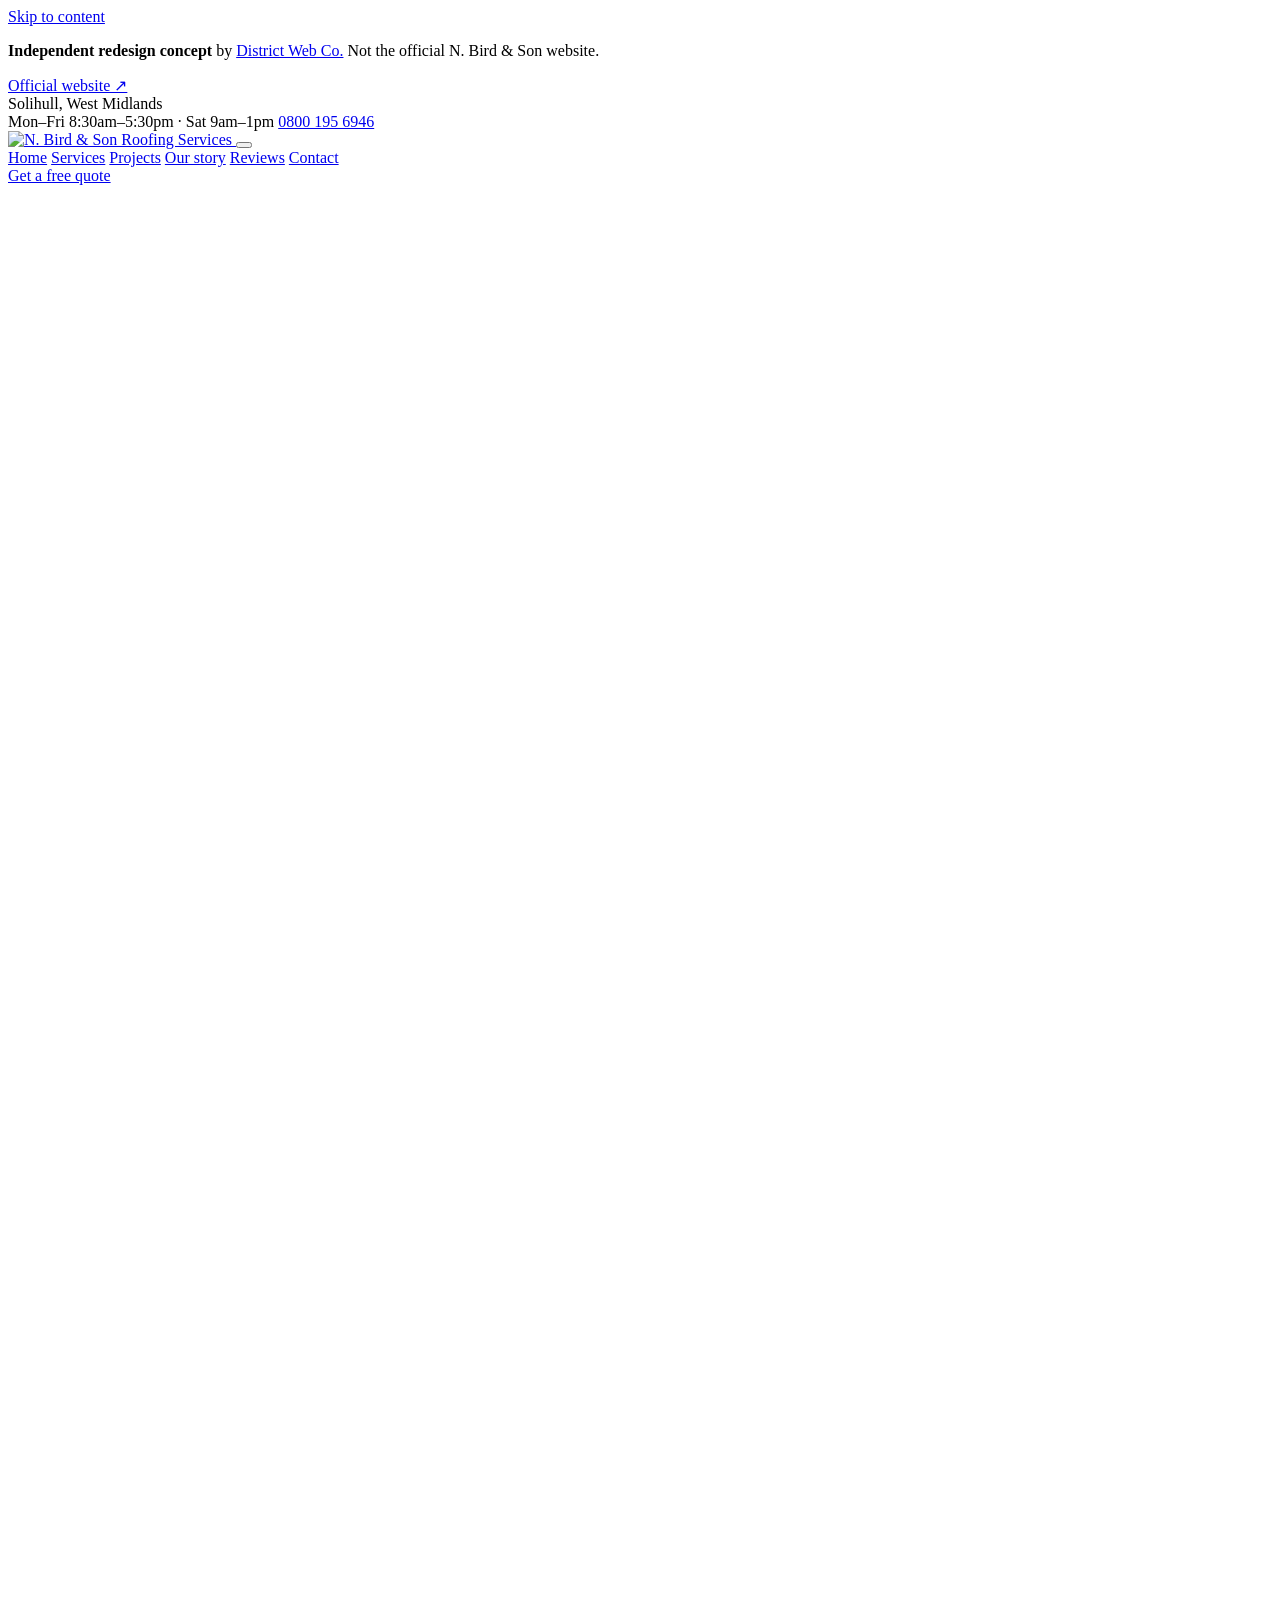
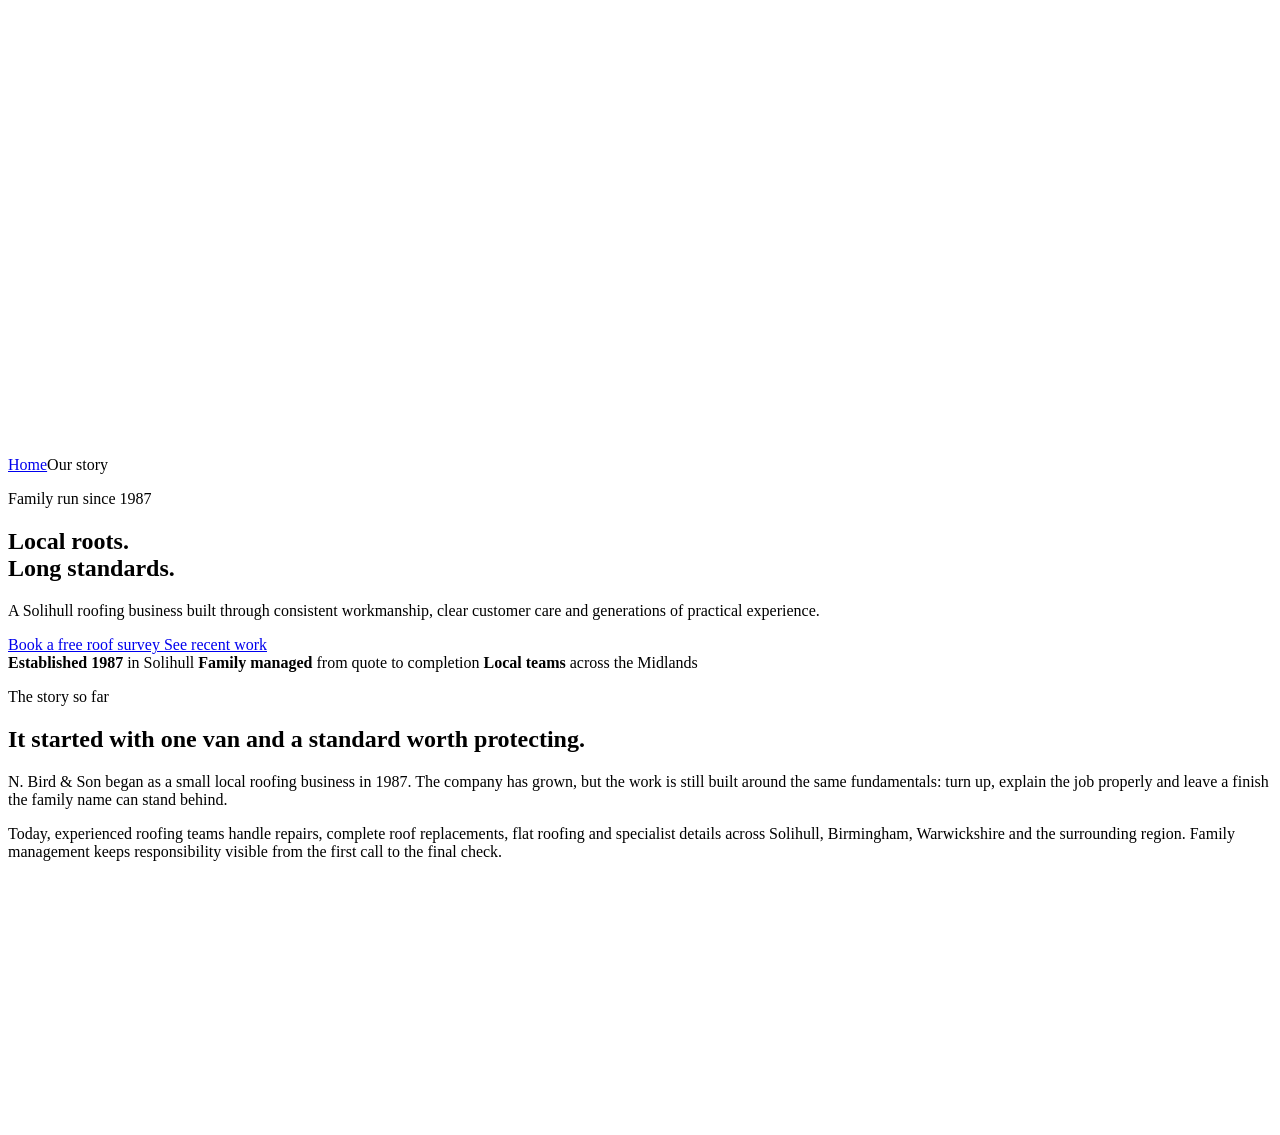
==== about.html @ 2aca6963 "Publish independent roofing concept preview" ====
<!doctype html>
<html lang="en-GB">
  <head>
    <meta charset="UTF-8" />
    <meta name="viewport" content="width=device-width, initial-scale=1.0" />
    <meta name="theme-color" content="#101214" />
    <title>Our Family Roofing Business | N. Bird &amp; Son Roofing | Independent concept</title>
    <meta
      name="description"
      content="Independent redesign concept by District Web Co, not the official website. Meet the family-run team behind N. Bird &amp; Son Roofing, serving Solihull and the West Midlands since 1987."
    />
    <meta name="robots" content="noindex, nofollow, noarchive" />
    <meta property="og:title" content="Independent concept — Our Story | N. Bird &amp; Son Roofing" />
    <link rel="icon" href="/n-bird-son-roofing-demo/assets/logo-BqLRq5Ps.jpg" />
    <link rel="preconnect" href="https://fonts.googleapis.com" />
    <link rel="preconnect" href="https://fonts.gstatic.com" crossorigin />
    <link
      href="https://fonts.googleapis.com/css2?family=Barlow+Condensed:wght@600;700;800&amp;family=Manrope:wght@400;500;600;700;800&amp;display=swap"
      rel="stylesheet"
    />

    <script type="module" crossorigin src="/n-bird-son-roofing-demo/assets/main-DjSB5TjH.js"></script>
    <link rel="stylesheet" crossorigin href="/n-bird-son-roofing-demo/assets/main-CrT9l7cO.css">
  </head>
  <body>
    <a class="skip-link" href="#main-content">Skip to content</a>

    <aside class="demo-notice" aria-label="About this demonstration"><div class="shell demo-notice-inner"><p><strong>Independent redesign concept</strong> by <a href="https://districtweb.co.uk/" target="_blank" rel="noopener noreferrer">District Web Co.</a> <span>Not the official N. Bird &amp; Son website.</span></p><a href="https://www.nbirdandsonroofing.co.uk/" target="_blank" rel="noopener noreferrer">Official website ↗</a></div></aside>
    <header class="site-header">
      <div class="topbar">
        <div class="shell topbar-inner">
          <span><i data-lucide="map-pin"></i> Solihull, West Midlands</span>
          <div>
            <span><i data-lucide="clock"></i> Mon–Fri 8:30am–5:30pm · Sat 9am–1pm</span>
            <a href="tel:08001956946"><i data-lucide="phone"></i> 0800 195 6946</a>
          </div>
        </div>
      </div>
      <div class="nav-shell">
        <div class="shell nav-inner">
          <a class="brand" href="./" aria-label="N. Bird &amp; Son Roofing home">
            <img src="/n-bird-son-roofing-demo/assets/logo-BqLRq5Ps.jpg" alt="N. Bird &amp; Son Roofing Services" width="224" height="58" decoding="async" />
          </a>
          <button
            class="nav-toggle"
            type="button"
            aria-label="Open navigation"
            aria-expanded="false"
            aria-controls="main-navigation"
          >
            <i class="menu-icon" data-lucide="menu"></i>
            <i class="close-icon" data-lucide="x"></i>
          </button>
          <nav class="main-nav" id="main-navigation" aria-label="Main navigation">
            <a href="./">Home</a>
            <a href="./services.html">Services</a>
            <a href="./projects.html">Projects</a>
            <a href="./about.html" aria-current="page">Our story</a>
            <a href="./#reviews">Reviews</a>
            <a href="./contact.html">Contact</a>
          </nav>
          <a class="button button--ink nav-quote" href="./contact.html">
            <i data-lucide="clipboard-check"></i>
            Get a free quote
          </a>
        </div>
      </div>
    </header>

    <main id="main-content">
      <section class="page-hero page-hero--about">
        <img srcset="/n-bird-son-roofing-demo/assets/team-profile-480-Br1GGcQy.webp 480w, /n-bird-son-roofing-demo/assets/team-profile-960-ZbP3P9Pj.webp 960w, /n-bird-son-roofing-demo/assets/team-profile-1600-CRTbsr6h.webp 1400w" sizes="100vw" width="1400" height="1867" decoding="async" src="/n-bird-son-roofing-demo/assets/team-profile-960-ZbP3P9Pj.webp" alt="N. Bird and Son family roofing team at a project" fetchpriority="high" />
        <div class="page-hero-shade" aria-hidden="true"></div>
        <div class="shell page-hero-inner">
          <div class="page-hero-copy">
            <nav class="breadcrumbs" aria-label="Breadcrumb">
              <a href="./">Home</a><i data-lucide="chevron-right"></i><span>Our story</span>
            </nav>
            <p class="eyebrow eyebrow--light">Family run since 1987</p>
            <h1>Local roots.<br /><span>Long standards.</span></h1>
            <p>
              A Solihull roofing business built through consistent workmanship,
              clear customer care and generations of practical experience.
            </p>
            <div class="hero-actions">
              <a class="button button--blue" href="./contact.html">
                Book a free roof survey <i data-lucide="arrow-up-right"></i>
              </a>
              <a class="button button--glass" href="./projects.html">
                See recent work <i data-lucide="arrow-right"></i>
              </a>
            </div>
          </div>
        </div>
        <div class="page-hero-rail">
          <div class="shell page-hero-rail-inner">
            <span><strong>Established 1987</strong> in Solihull</span>
            <span><strong>Family managed</strong> from quote to completion</span>
            <span><strong>Local teams</strong> across the Midlands</span>
          </div>
        </div>
      </section>

      <section class="story-section section-pad">
        <div class="shell story-grid">
          <div class="story-heading">
            <p class="eyebrow">The story so far</p>
            <h2>It started with one van and a standard worth protecting.</h2>
          </div>
          <div class="story-copy">
            <p class="section-lead">
              N. Bird &amp; Son began as a small local roofing business in 1987. The
              company has grown, but the work is still built around the same
              fundamentals: turn up, explain the job properly and leave a finish
              the family name can stand behind.
            </p>
            <p>
              Today, experienced roofing teams handle repairs, complete roof
              replacements, flat roofing and specialist details across Solihull,
              Birmingham, Warwickshire and the surrounding region. Family
              management keeps responsibility visible from the first call to the
              final check.
            </p>
          </div>
        </div>
        <div class="shell story-media">
          <figure class="story-media-main">
            <img srcset="/n-bird-son-roofing-demo/assets/hero-roof-480-BfcksOwK.webp 480w, /n-bird-son-roofing-demo/assets/hero-roof-960-BCtz8ErX.webp 960w, /n-bird-son-roofing-demo/assets/hero-roof-1600-DN7303vJ.webp 1024w" sizes="(max-width: 760px) calc(100vw - 34px), (max-width: 1120px) 50vw, 720px" width="1024" height="687" decoding="async" src="/n-bird-son-roofing-demo/assets/hero-roof-960-BCtz8ErX.webp" alt="N. Bird and Son roofer beside branded work vans" loading="lazy" />
          </figure>
          <figure class="story-media-side">
            <img srcset="/n-bird-son-roofing-demo/assets/craft-roofer-480-Boo2JgEf.webp 480w, /n-bird-son-roofing-demo/assets/craft-roofer-960-Bp9VnYXZ.webp 960w, /n-bird-son-roofing-demo/assets/craft-roofer-1600-DqsBgkyp.webp 1400w" sizes="(max-width: 760px) calc(100vw - 34px), (max-width: 1120px) 50vw, 720px" width="1400" height="1867" decoding="async" src="/n-bird-son-roofing-demo/assets/craft-roofer-960-Bp9VnYXZ.webp" alt="Skilled roofer setting out a pitched roof" loading="lazy" />
            <figcaption><strong>39 years</strong><span>of successful trading</span></figcaption>
          </figure>
        </div>
      </section>

      <section class="timeline-section section-pad">
        <div class="shell timeline-grid">
          <div class="timeline-intro">
            <p class="eyebrow eyebrow--light">Built over time</p>
            <h2>Growth without losing accountability.</h2>
            <p>More capability, the same local responsibility.</p>
          </div>
          <ol class="timeline-list">
            <li>
              <span>1987</span>
              <div><h3>The business begins</h3><p>A local roofing service starts in Solihull with one van and a focus on domestic work.</p></div>
            </li>
            <li>
              <span>Growing</span>
              <div><h3>Trust creates momentum</h3><p>Recommendations and repeat customers allow the family business to expand its team and capability.</p></div>
            </li>
            <li>
              <span>Today</span>
              <div><h3>A complete roofing team</h3><p>Multiple crews deliver new roofs, repairs and specialist details across the wider Midlands.</p></div>
            </li>
            <li>
              <span>Next</span>
              <div><h3>The standard stays put</h3><p>Every completed job is expected to reinforce the reputation built by the last one.</p></div>
            </li>
          </ol>
        </div>
      </section>

      <section class="values-section section-pad">
        <div class="shell">
          <div class="section-heading">
            <div>
              <p class="eyebrow">What the name stands for</p>
              <h2>The things customers should be able to expect.</h2>
            </div>
            <p>A roof is a major decision. The experience around the work should feel as dependable as the finish.</p>
          </div>
          <div class="values-grid">
            <article>
              <span>01</span><i data-lucide="clipboard-check"></i>
              <h3>Clarity</h3>
              <p>Practical explanations and a written quotation before work is booked.</p>
            </article>
            <article>
              <span>02</span><i data-lucide="camera"></i>
              <h3>Visibility</h3>
              <p>Progress photography and communication help you understand the work above.</p>
            </article>
            <article>
              <span>03</span><i data-lucide="sparkles"></i>
              <h3>Respect</h3>
              <p>Care for the property, organised access and a clean handover at completion.</p>
            </article>
            <article>
              <span>04</span><i data-lucide="shield-check"></i>
              <h3>Accountability</h3>
              <p>Family management, qualifying guarantees and no payment until the work is complete.</p>
            </article>
          </div>
        </div>
      </section>

      <section class="membership-section section-pad"><div class="shell membership-grid"><div><p class="eyebrow">Verified sources</p><h2>Credentials you can check.</h2><p class="section-lead">FMB and TrustATrader profiles identify this business. The NFRC Competent Person Scheme register lists its Solihull address and website under Quality Homes Investment Limited, with active pitched-roofing registration.</p><p>Scheme scope and guarantee terms should be confirmed with the business for a particular job.</p></div><div class="trade-logos verified-credentials"><a href="https://www.fmb.org.uk/builder/n-bird-sons.html" target="_blank" rel="noopener noreferrer"><img src="/n-bird-son-roofing-demo/assets/fmb-BEiVb6Oy.png" alt="Federation of Master Builders listing" width="96" height="70" loading="lazy" /><span>View FMB profile ↗</span></a><a href="https://www.trustatrader.com/traders/n-bird-son-fibreglass-roofing-solihull-east" target="_blank" rel="noopener noreferrer"><img src="/n-bird-son-roofing-demo/assets/trustatrader-BB_xFCnk.png" alt="TrustATrader listing" width="96" height="70" loading="lazy" /><span>View trader profile ↗</span></a><a class="scheme-credential" href="https://nfrccps.com/find-a-contractor.html" target="_blank" rel="noopener noreferrer"><strong>NFRC</strong><span>Competent Person Scheme<br />Pitched roofing · view register ↗</span></a></div></div></section>

      <section class="quote-feature">
        <div class="shell quote-feature-inner">
          <i data-lucide="quote"></i>
          <blockquote>
            <p>Customer feedback, in their own words.</p>
            <footer>Dated excerpts from the original published testimonials.</footer>
          </blockquote>
          <a class="button button--outline" href="./#reviews">Read customer feedback</a>
        </div>
      </section>

      <section class="page-cta page-cta--compact">
        <img srcset="/n-bird-son-roofing-demo/assets/project-shirley-480-BN1Al0nm.webp 480w, /n-bird-son-roofing-demo/assets/project-shirley-960-TWndJ373.webp 960w, /n-bird-son-roofing-demo/assets/project-shirley-1600-Bn3yRrmh.webp 1600w" sizes="(max-width: 760px) calc(100vw - 34px), (max-width: 1120px) 50vw, 720px" width="1800" height="1042" decoding="async" src="/n-bird-son-roofing-demo/assets/project-shirley-960-TWndJ373.webp" alt="Completed tiled roof in Shirley" loading="lazy" />
        <div class="page-cta-shade" aria-hidden="true"></div>
        <div class="shell page-cta-inner">
          <p class="eyebrow eyebrow--light">Put a family name behind the work</p>
          <h2>Talk to a local team with a long memory.</h2>
          <p>Arrange a free survey and clear written quotation.</p>
          <a class="button button--blue" href="./contact.html">
            Start your enquiry <i data-lucide="arrow-up-right"></i>
          </a>
        </div>
      </section>
    </main>

    <footer class="site-footer">
      <div class="shell footer-grid">
        <div class="footer-brand">
          <img src="/n-bird-son-roofing-demo/assets/logo-BqLRq5Ps.jpg" alt="N. Bird &amp; Son Roofing Services" width="224" height="58" decoding="async" />
          <p>Family roofing services across Solihull and the West Midlands since 1987.</p>
        </div>
        <div>
          <h3>Explore</h3>
          <a href="./services.html">Services</a>
          <a href="./projects.html">Recent projects</a>
          <a href="./about.html">Our story</a>
          <a href="./#reviews">Customer reviews</a>
          <a href="./contact.html">Contact &amp; demo form</a>
        </div>
        <div>
          <h3>Contact</h3>
          <a href="tel:08001956946">0800 195 6946</a>
          <a href="mailto:customers@nbirdandsonroofing.co.uk">Email the office</a>
          <span>249 Lyndon Road<br />Solihull, B92 7QP</span>
        </div>
        <div>
          <h3>Follow</h3>
          <a href="https://www.instagram.com/nbirdandson/" target="_blank" rel="noreferrer">Instagram</a>
          <a href="https://www.facebook.com/Nbirdandson?locale=en_GB" target="_blank" rel="noreferrer">Facebook</a>
        </div>
      </div>
      <div class="shell footer-base">
        <span>Independent concept by District Web Co. · <span data-current-year>2026</span></span>
        <span>Not commissioned by or affiliated with N. Bird &amp; Son.</span>
      </div>
      <p class="shell demo-attribution">Business photographs, branding and published reviews are referenced for this independent proposal. Rights remain with their respective owners; permission is required for a commissioned launch. <a href="https://www.nbirdandsonroofing.co.uk/" target="_blank" rel="noopener noreferrer">Original website</a>.</p>
    </footer>

    <div class="mobile-action-bar">
      <a href="tel:08001956946"><i data-lucide="phone"></i> Call free</a>
      <a href="./contact.html"><i data-lucide="clipboard-check"></i> Get quote</a>
    </div>

  </body>
</html>
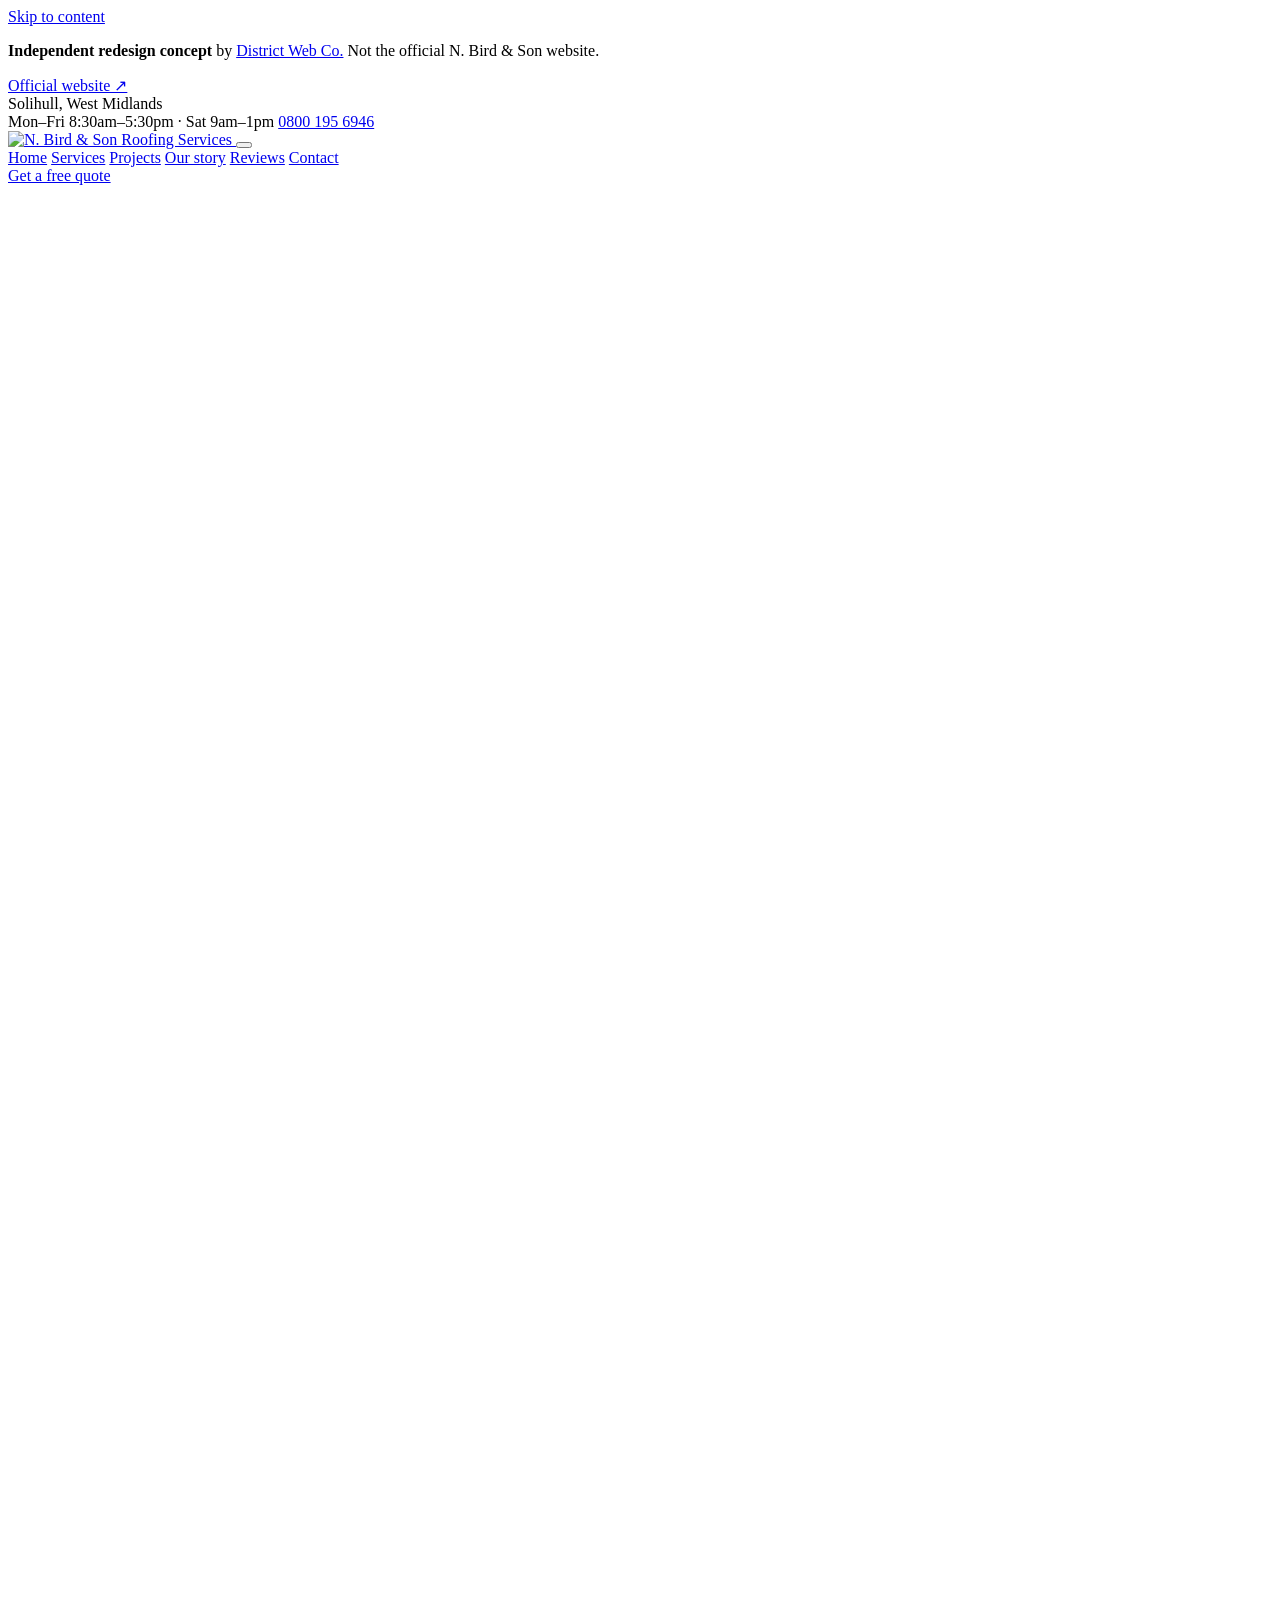
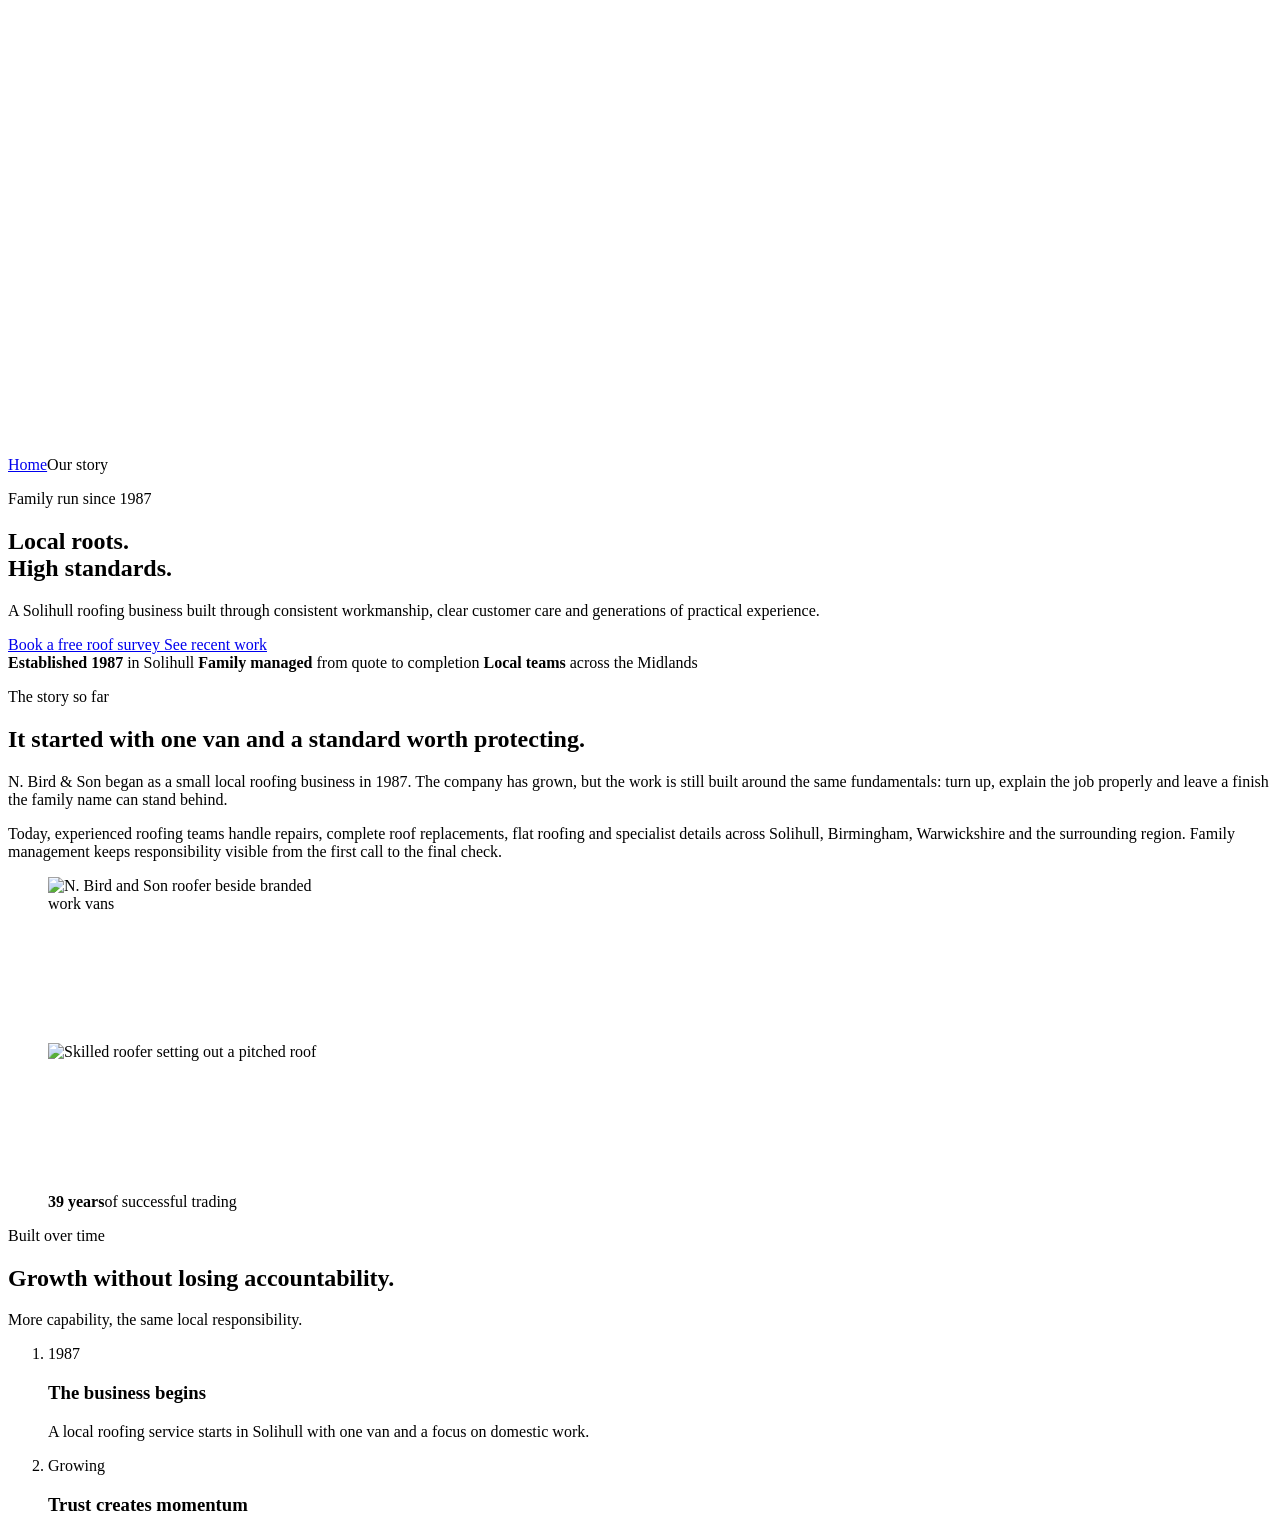
==== commit 4abb55df: "Regenerate preview with final mobile and service-link fixes" ====
--- a/about.html
+++ b/about.html
@@ -9,7 +9,7 @@
       name="description"
       content="Independent redesign concept by District Web Co, not the official website. Meet the family-run team behind N. Bird &amp; Son Roofing, serving Solihull and the West Midlands since 1987."
     />
-    <meta name="robots" content="noindex, nofollow, noarchive" />
+    <meta name="robots" content="noindex" />
     <meta property="og:title" content="Independent concept — Our Story | N. Bird &amp; Son Roofing" />
     <link rel="icon" href="/n-bird-son-roofing-demo/assets/logo-BqLRq5Ps.jpg" />
     <link rel="preconnect" href="https://fonts.googleapis.com" />
@@ -19,8 +19,8 @@
       rel="stylesheet"
     />
 
-    <script type="module" crossorigin src="/n-bird-son-roofing-demo/assets/main-DjSB5TjH.js"></script>
-    <link rel="stylesheet" crossorigin href="/n-bird-son-roofing-demo/assets/main-CrT9l7cO.css">
+    <script type="module" crossorigin src="/n-bird-son-roofing-demo/assets/main-Ba__Owvc.js"></script>
+    <link rel="stylesheet" crossorigin href="/n-bird-son-roofing-demo/assets/main-DnQG1w0d.css">
   </head>
   <body>
     <a class="skip-link" href="#main-content">Skip to content</a>
@@ -77,7 +77,7 @@
               <a href="./">Home</a><i data-lucide="chevron-right"></i><span>Our story</span>
             </nav>
             <p class="eyebrow eyebrow--light">Family run since 1987</p>
-            <h1>Local roots.<br /><span>Long standards.</span></h1>
+            <h1>Local roots.<br /><span>High standards.</span></h1>
             <p>
               A Solihull roofing business built through consistent workmanship,
               clear customer care and generations of practical experience.
@@ -125,10 +125,10 @@
         </div>
         <div class="shell story-media">
           <figure class="story-media-main">
-            <img srcset="/n-bird-son-roofing-demo/assets/hero-roof-480-BfcksOwK.webp 480w, /n-bird-son-roofing-demo/assets/hero-roof-960-BCtz8ErX.webp 960w, /n-bird-son-roofing-demo/assets/hero-roof-1600-DN7303vJ.webp 1024w" sizes="(max-width: 760px) calc(100vw - 34px), (max-width: 1120px) 50vw, 720px" width="1024" height="687" decoding="async" src="/n-bird-son-roofing-demo/assets/hero-roof-960-BCtz8ErX.webp" alt="N. Bird and Son roofer beside branded work vans" loading="lazy" />
+            <img srcset="/n-bird-son-roofing-demo/assets/hero-roof-480-BfcksOwK.webp 480w, /n-bird-son-roofing-demo/assets/hero-roof-960-BCtz8ErX.webp 960w, /n-bird-son-roofing-demo/assets/hero-roof-1600-DN7303vJ.webp 1024w" sizes="auto, (max-width: 760px) calc(100vw - 34px), (max-width: 980px) calc((100vw - 66px) * 0.6), calc((min(calc(100vw - 48px), 1220px) - 18px) * 0.65)" width="1024" height="687" decoding="async" src="/n-bird-son-roofing-demo/assets/hero-roof-960-BCtz8ErX.webp" alt="N. Bird and Son roofer beside branded work vans" loading="lazy" />
           </figure>
           <figure class="story-media-side">
-            <img srcset="/n-bird-son-roofing-demo/assets/craft-roofer-480-Boo2JgEf.webp 480w, /n-bird-son-roofing-demo/assets/craft-roofer-960-Bp9VnYXZ.webp 960w, /n-bird-son-roofing-demo/assets/craft-roofer-1600-DqsBgkyp.webp 1400w" sizes="(max-width: 760px) calc(100vw - 34px), (max-width: 1120px) 50vw, 720px" width="1400" height="1867" decoding="async" src="/n-bird-son-roofing-demo/assets/craft-roofer-960-Bp9VnYXZ.webp" alt="Skilled roofer setting out a pitched roof" loading="lazy" />
+            <img srcset="/n-bird-son-roofing-demo/assets/craft-roofer-480-Boo2JgEf.webp 480w, /n-bird-son-roofing-demo/assets/craft-roofer-960-Bp9VnYXZ.webp 960w, /n-bird-son-roofing-demo/assets/craft-roofer-1600-DqsBgkyp.webp 1400w" sizes="auto, (max-width: 760px) min(calc(100vw - 34px), 470px), (max-width: 980px) max(260px, calc((100vw - 66px) * 0.4)), max(300px, calc((min(calc(100vw - 48px), 1220px) - 18px) * 0.35))" width="1400" height="1867" decoding="async" src="/n-bird-son-roofing-demo/assets/craft-roofer-960-Bp9VnYXZ.webp" alt="Skilled roofer setting out a pitched roof" loading="lazy" />
             <figcaption><strong>39 years</strong><span>of successful trading</span></figcaption>
           </figure>
         </div>
@@ -210,11 +210,11 @@
       </section>
 
       <section class="page-cta page-cta--compact">
-        <img srcset="/n-bird-son-roofing-demo/assets/project-shirley-480-BN1Al0nm.webp 480w, /n-bird-son-roofing-demo/assets/project-shirley-960-TWndJ373.webp 960w, /n-bird-son-roofing-demo/assets/project-shirley-1600-Bn3yRrmh.webp 1600w" sizes="(max-width: 760px) calc(100vw - 34px), (max-width: 1120px) 50vw, 720px" width="1800" height="1042" decoding="async" src="/n-bird-son-roofing-demo/assets/project-shirley-960-TWndJ373.webp" alt="Completed tiled roof in Shirley" loading="lazy" />
+        <img srcset="/n-bird-son-roofing-demo/assets/project-shirley-480-BN1Al0nm.webp 480w, /n-bird-son-roofing-demo/assets/project-shirley-960-TWndJ373.webp 960w, /n-bird-son-roofing-demo/assets/project-shirley-1600-Bn3yRrmh.webp 1600w" sizes="auto, 100vw" width="1800" height="1042" decoding="async" src="/n-bird-son-roofing-demo/assets/project-shirley-960-TWndJ373.webp" alt="Completed tiled roof in Shirley" loading="lazy" />
         <div class="page-cta-shade" aria-hidden="true"></div>
         <div class="shell page-cta-inner">
           <p class="eyebrow eyebrow--light">Put a family name behind the work</p>
-          <h2>Talk to a local team with a long memory.</h2>
+          <h2>Talk to a family roofing team established in 1987.</h2>
           <p>Arrange a free survey and clear written quotation.</p>
           <a class="button button--blue" href="./contact.html">
             Start your enquiry <i data-lucide="arrow-up-right"></i>
